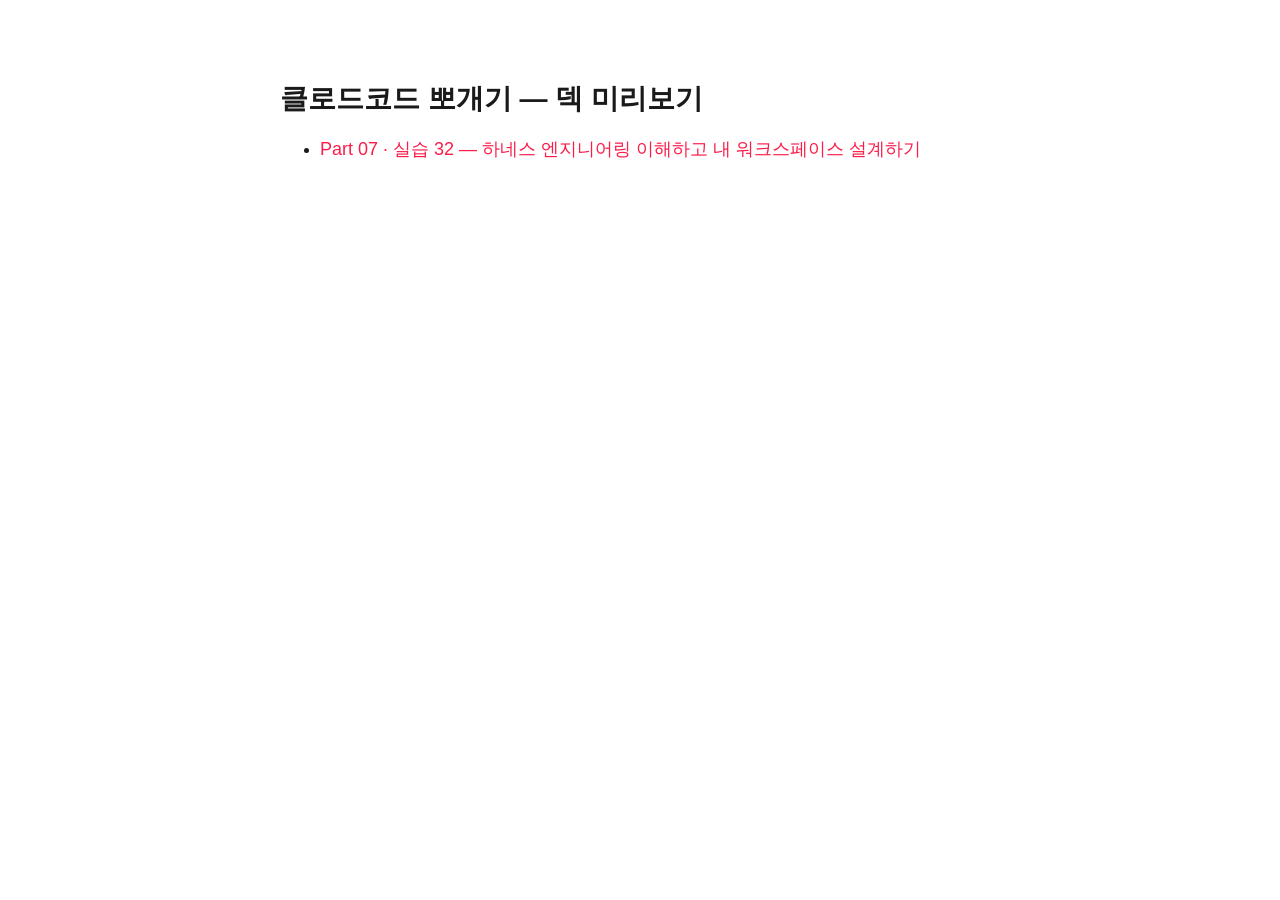
==== index.html @ 8019db50 "deploy: part07 clip-01 하네스 덱 (v4 — 사용자 말투 검토 + 여행 비유·검증 갭 반영) Co-Authored-By: Claude Fable 5 <norepl" ====
<!doctype html>
<html lang="ko">
<head>
<meta charset="utf-8">
<meta name="viewport" content="width=device-width, initial-scale=1">
<meta name="robots" content="noindex">
<title>클로드코드 뽀개기 — 덱 미리보기</title>
<style>
body { font-family: -apple-system, "Pretendard", sans-serif; max-width: 720px; margin: 80px auto; padding: 0 24px; color: #1a1a1a; }
h1 { font-size: 28px; }
a { color: #FC1C49; text-decoration: none; font-size: 18px; }
li { margin: 12px 0; }
</style>
</head>
<body>
<h1>클로드코드 뽀개기 — 덱 미리보기</h1>
<ul>
<li><a href="decks/part07-clip01/">Part 07 · 실습 32 — 하네스 엔지니어링 이해하고 내 워크스페이스 설계하기</a></li>
</ul>
</body>
</html>
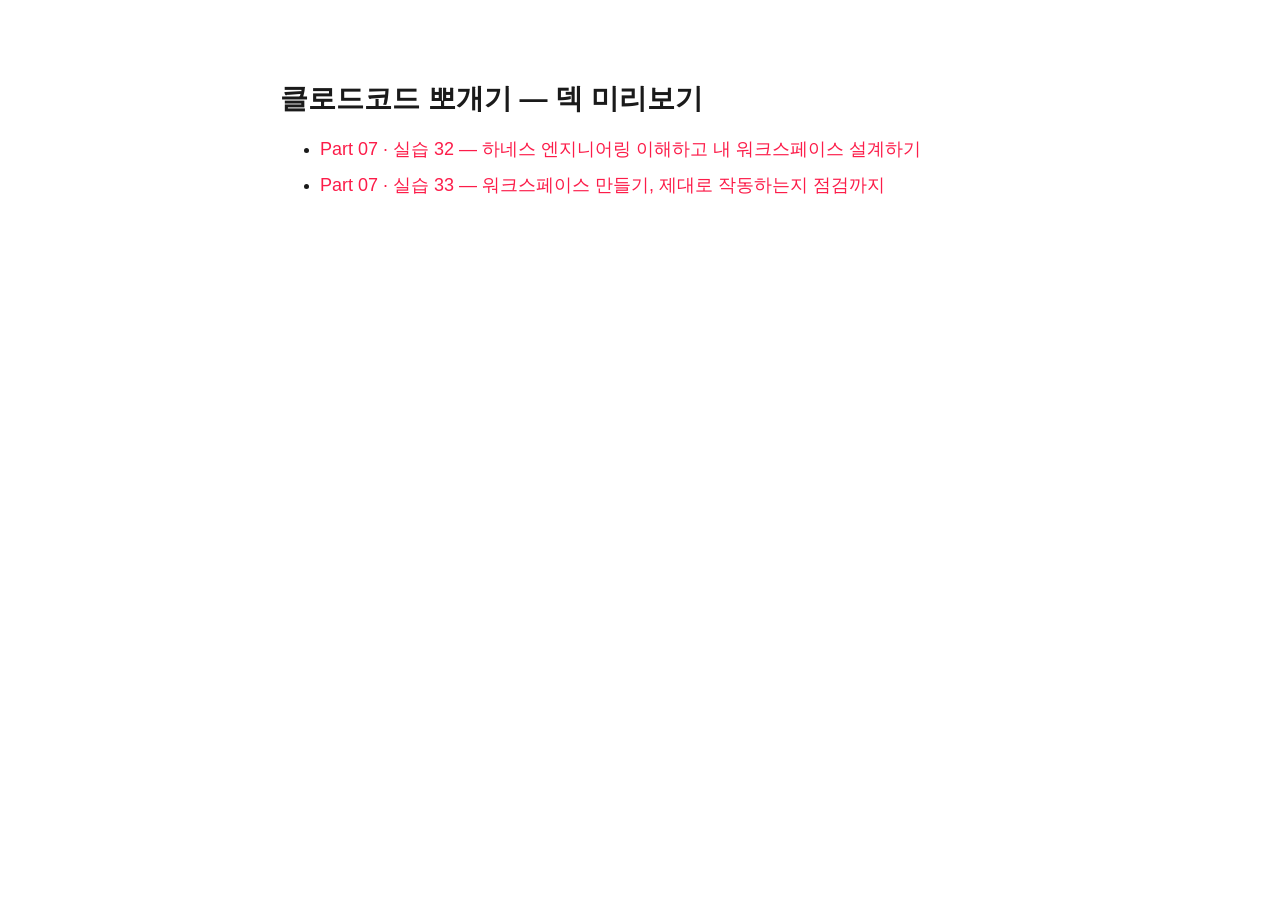
==== commit 3bc83537: "deploy: part07 clip-02 덱 (워크스페이스 빌더 + 닥터 4종 라이브 빌드) Co-Authored-By: Claude Opus 4.8 <noreply@anthrop" ====
--- a/index.html
+++ b/index.html
@@ -16,6 +16,7 @@
 <h1>클로드코드 뽀개기 — 덱 미리보기</h1>
 <ul>
 <li><a href="decks/part07-clip01/">Part 07 · 실습 32 — 하네스 엔지니어링 이해하고 내 워크스페이스 설계하기</a></li>
+<li><a href="decks/part07-clip02/">Part 07 · 실습 33 — 워크스페이스 만들기, 제대로 작동하는지 점검까지</a></li>
 </ul>
 </body>
 </html>
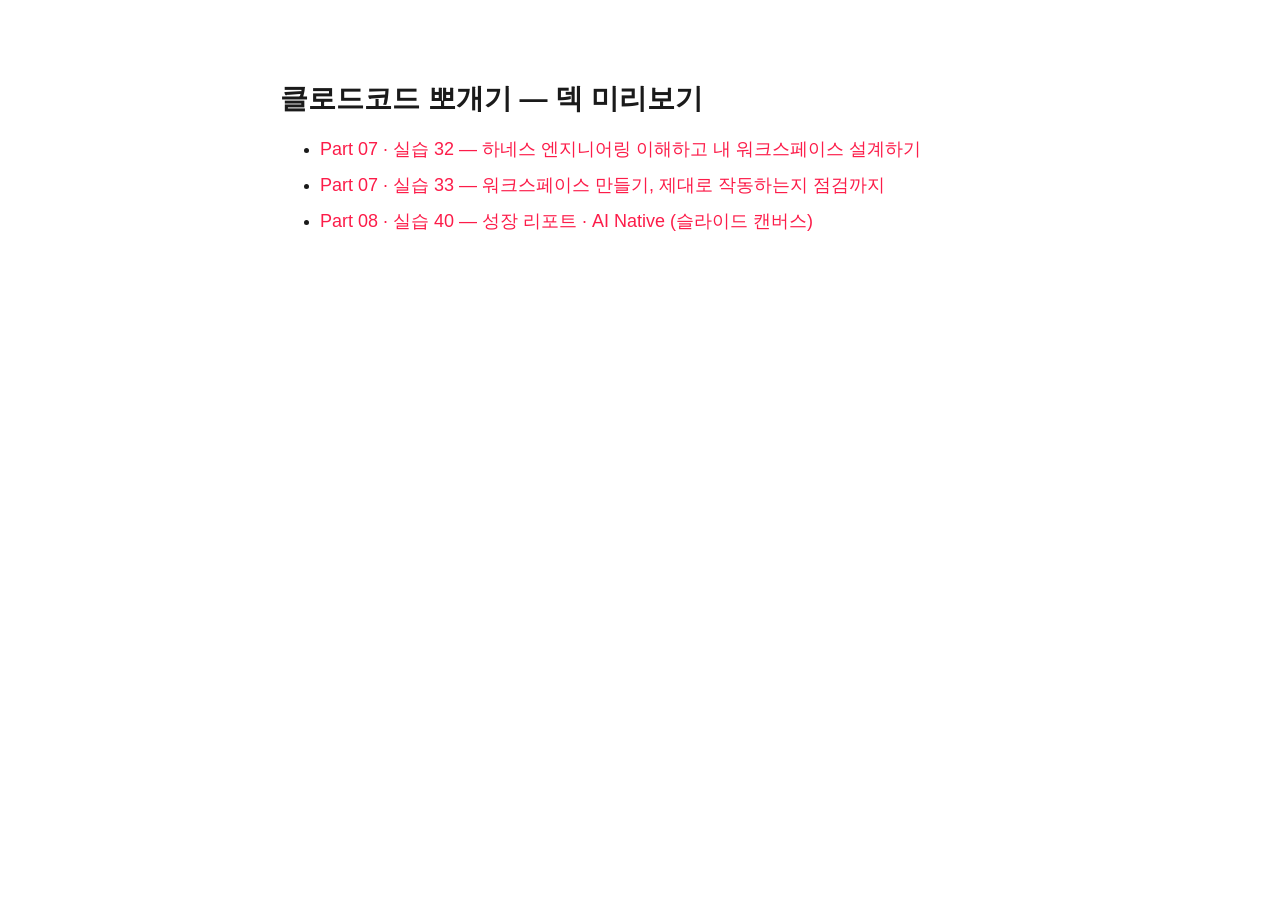
==== commit be39c1ba: "feat(part08): 성장 리포트·AI Native 슬라이드 캔버스 추가 Co-Authored-By: Claude Opus 4.8 (1M context) <noreply@ant" ====
--- a/index.html
+++ b/index.html
@@ -17,6 +17,7 @@
 <ul>
 <li><a href="decks/part07-clip01/">Part 07 · 실습 32 — 하네스 엔지니어링 이해하고 내 워크스페이스 설계하기</a></li>
 <li><a href="decks/part07-clip02/">Part 07 · 실습 33 — 워크스페이스 만들기, 제대로 작동하는지 점검까지</a></li>
+<li><a href="decks/part08-canvas/">Part 08 · 실습 40 — 성장 리포트 · AI Native (슬라이드 캔버스)</a></li>
 </ul>
 </body>
 </html>
